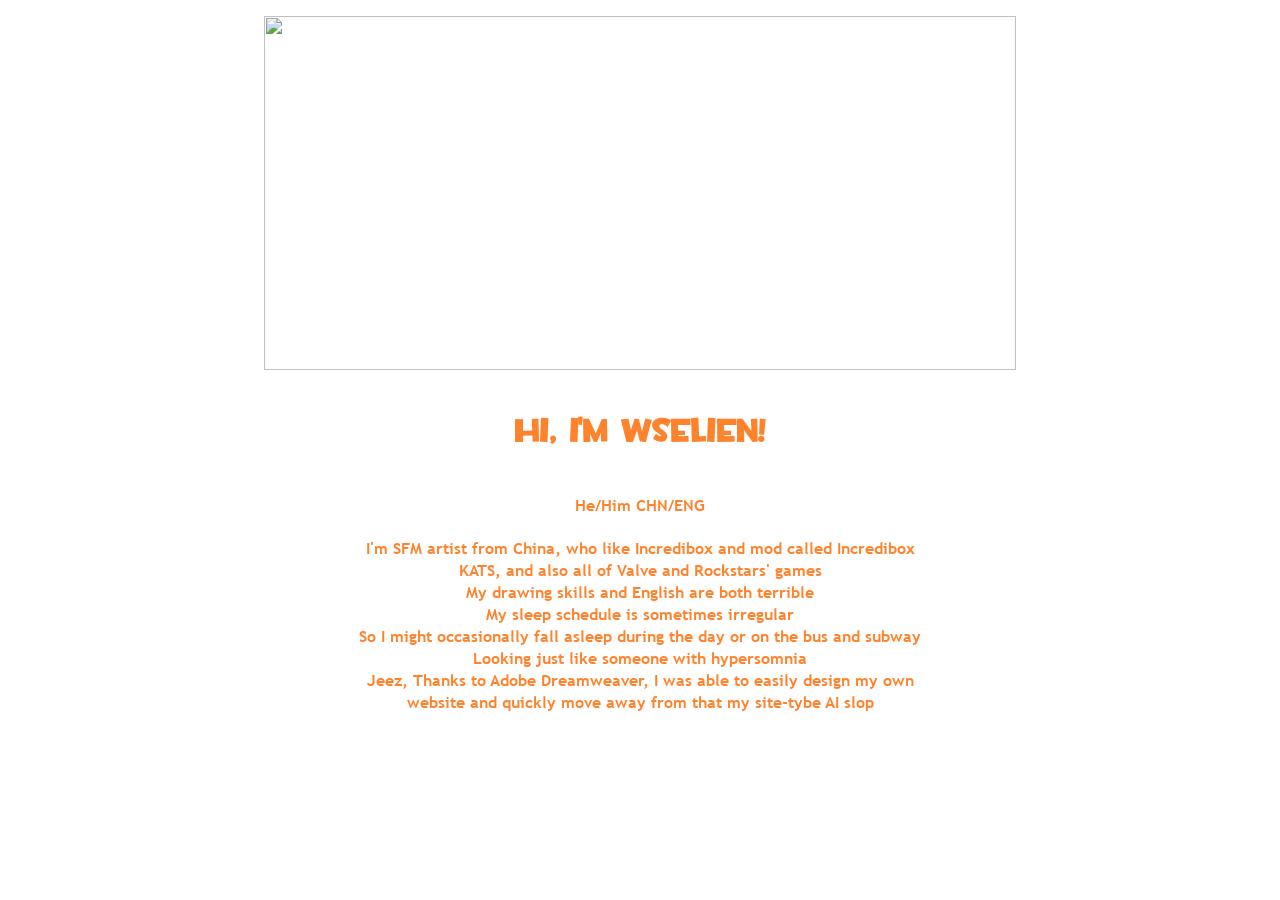
==== bio.html @ 9a62937e "Add files via upload" ====
<!doctype html>
<html>
<head>
<meta charset="utf-8">
<title>Bio</title>
<link href="webfonts/trebucbd/stylesheet.css" rel="stylesheet" type="text/css">
<link href="webfonts/tf2build/stylesheet.css" rel="stylesheet" type="text/css">
</head>

<body background="file:///C|/Users/h6517/Desktop/wesliens-website/image/bg.png" style="text-align: center; font-family: trebucbd; color: #ff832d;">
<p><img src="file:///C|/Users/h6517/Desktop/wesliens-website/image/bio_title.png" width="752" height="354" alt=""/></p>
<table width="597" height="271" border="0" align="center" cellpadding="1" cellspacing="1">
  <tbody>
    <tr>
      <td width="593" height="41"><h1 style="font-family: tf2build">Hi, I'm Wselien!</h1></td>
    </tr>
    <tr>
      <td height="227"><h4>He/Him CHN/ENG</h4>
        <h4>I'm SFM artist from China, who like Incredibox and mod called Incredibox KATS, and also all of Valve and Rockstars' games<br>
          My drawing skills and English are both terrible<br>
          My sleep schedule is sometimes irregular<br>
          So I might occasionally fall asleep during the day or on the bus and subway<br>
        Looking just like someone with hypersomnia<br>
		  Jeez, Thanks to Adobe Dreamweaver, I was able to easily design my own website and quickly move away from that my site-tybe AI slop</h4></td>
    </tr>
  </tbody>
</table>
<h1><br>
</h1>
</body>

</html>
---- webfonts/trebucbd/stylesheet.css ----
@font-face {
	font-family: 'trebucbd';
	src: url('trebucbd.ttf') format('truetype');
}
---- webfonts/tf2build/stylesheet.css ----
@font-face {
	font-family: 'tf2build';
	src: url('tf2build.ttf') format('truetype');
}
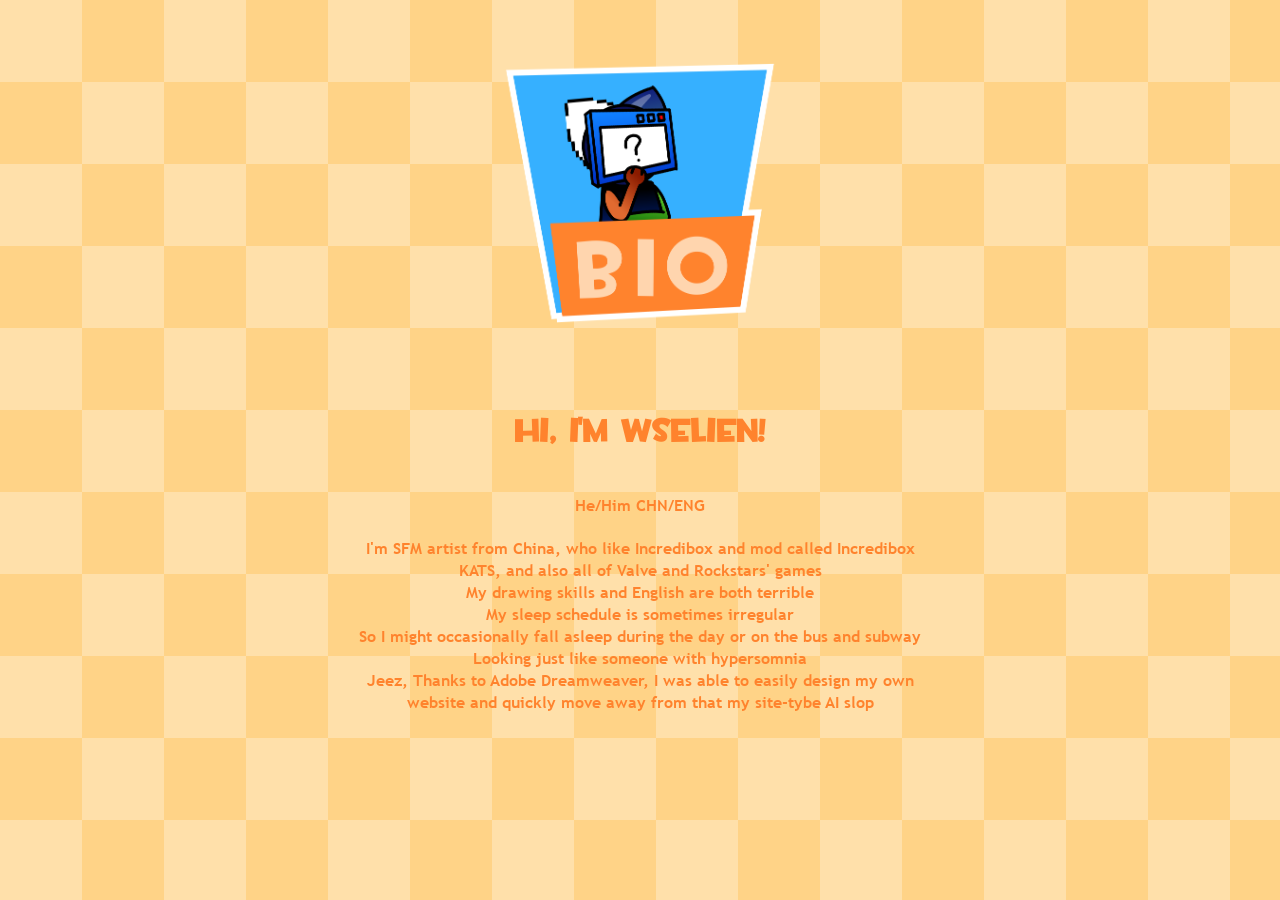
==== commit d50225c0: "Add files via upload" ====
--- a/bio.html
+++ b/bio.html
@@ -7,8 +7,8 @@
 <link href="webfonts/tf2build/stylesheet.css" rel="stylesheet" type="text/css">
 </head>
 
-<body background="file:///C|/Users/h6517/Desktop/wesliens-website/image/bg.png" style="text-align: center; font-family: trebucbd; color: #ff832d;">
-<p><img src="file:///C|/Users/h6517/Desktop/wesliens-website/image/bio_title.png" width="752" height="354" alt=""/></p>
+<body background="image/bg.png" style="text-align: center; font-family: trebucbd; color: #ff832d;">
+<p><img src="image/bio_title.png" width="752" height="354" alt=""/></p>
 <table width="597" height="271" border="0" align="center" cellpadding="1" cellspacing="1">
   <tbody>
     <tr>
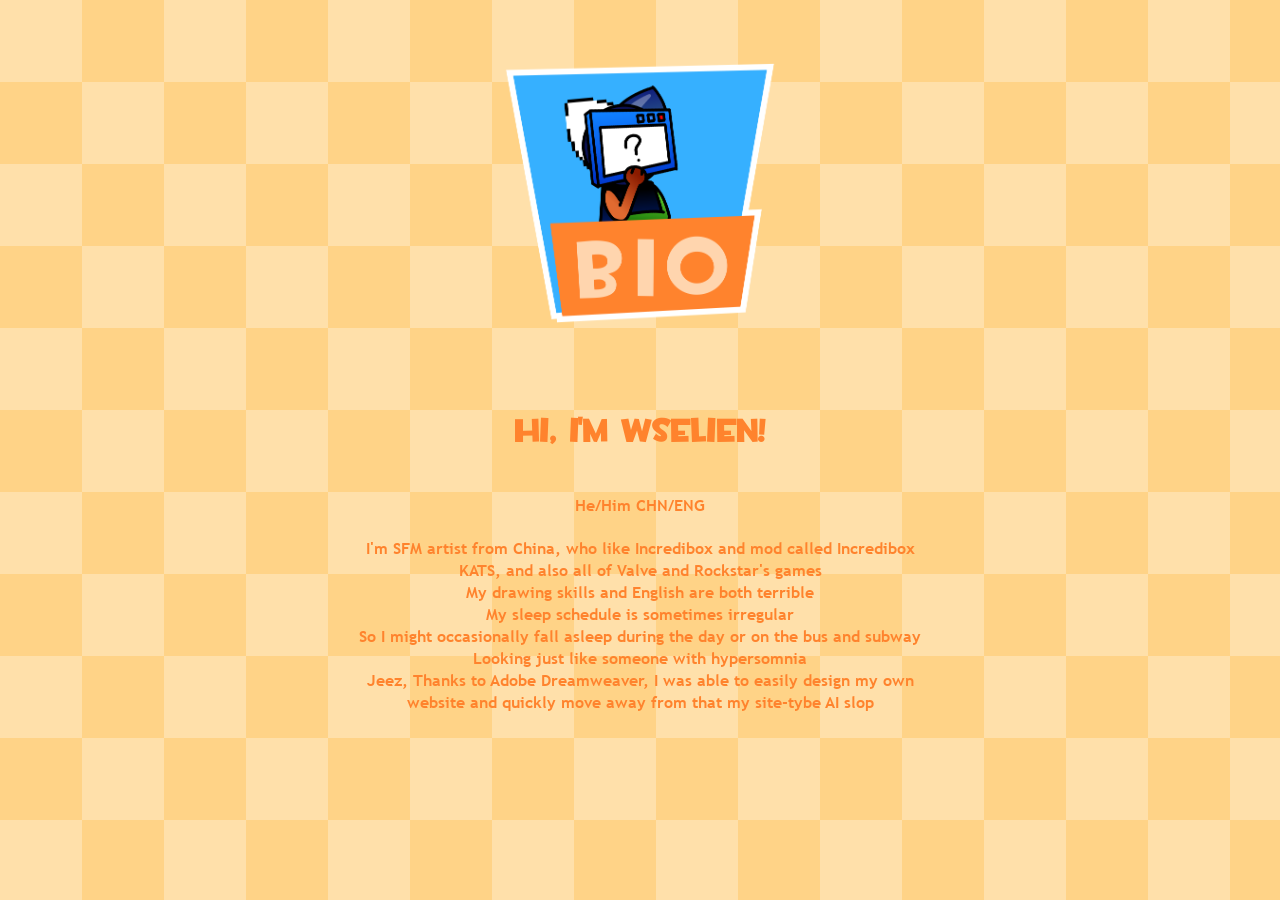
==== commit c282f198: "Update bio.html" ====
--- a/bio.html
+++ b/bio.html
@@ -16,7 +16,7 @@
     </tr>
     <tr>
       <td height="227"><h4>He/Him CHN/ENG</h4>
-        <h4>I'm SFM artist from China, who like Incredibox and mod called Incredibox KATS, and also all of Valve and Rockstars' games<br>
+        <h4>I'm SFM artist from China, who like Incredibox and mod called Incredibox KATS, and also all of Valve and Rockstar's games<br>
           My drawing skills and English are both terrible<br>
           My sleep schedule is sometimes irregular<br>
           So I might occasionally fall asleep during the day or on the bus and subway<br>
